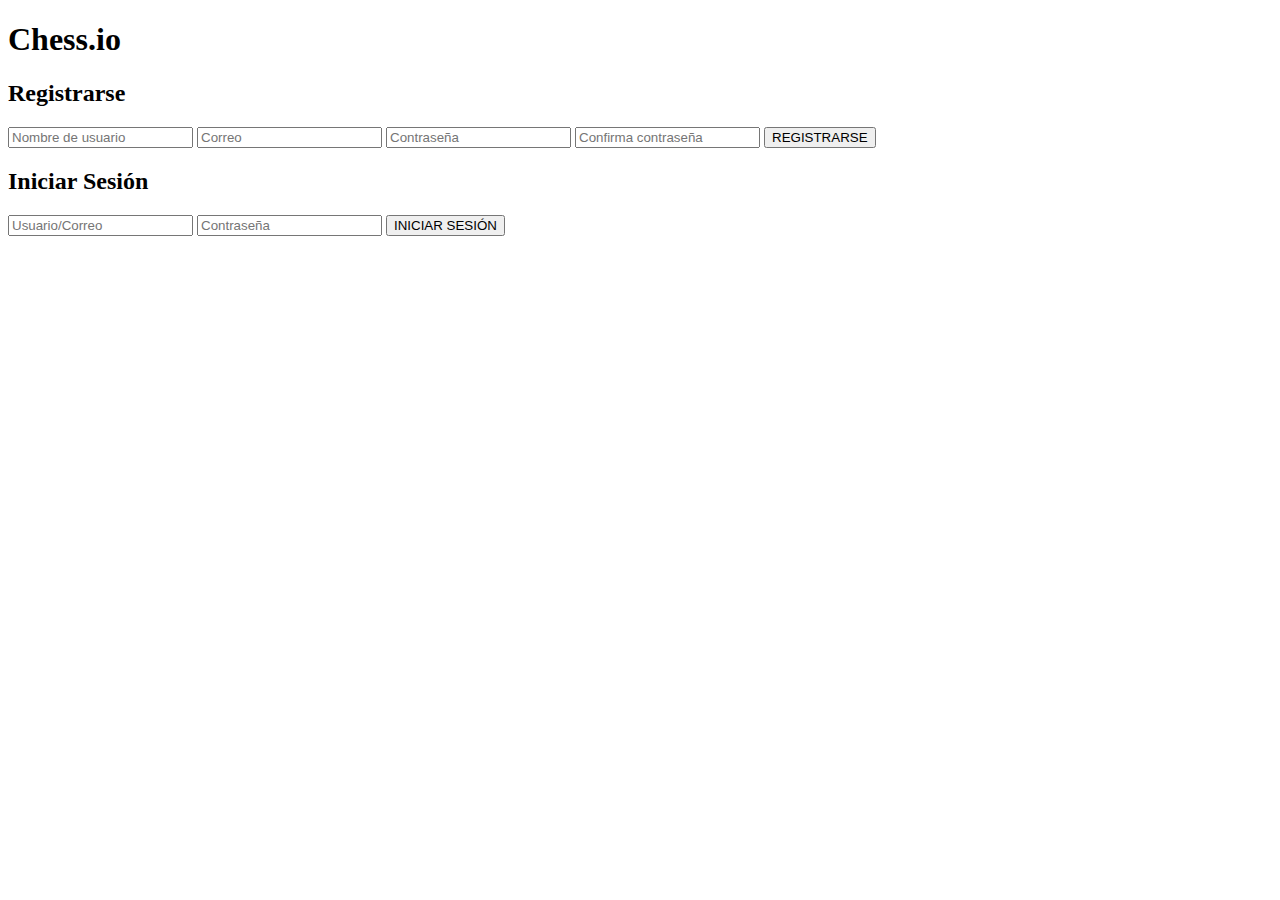
==== target/classes/static/index.html @ 93923463 "No se que putas con EL PERRO INTELIYI" ====
<!DOCTYPE html>
<html lang="en">
<head>
    <meta charset="UTF-8">
    <meta name="viewport" content="width=device-width, initial-scale=1.0">
    <meta http-equiv="X-UA-Compatible" content="ie=edge">

    <link href="css/myStyle.css" rel="stylesheet" type="text/css">
    <script src="https://ajax.googleapis.com/ajax/libs/jquery/3.6.0/jquery.min.js"></script>
    <script src="js/myScript.js"></script>
    <title>UI Login</title>
</head>
<body>
<!--<img src="assets/thumb2-chess-pieces-chess-concepts-wood-chess-kings-and-pawns-chess.jpg">-->
<header><h1>Chess.io</h1></header>
<div class="container">
    <div class="login-container">
        <div class="register">
            <h2>Registrarse</h2>
            <form action="">
                <input id="userName" type="text" placeholder="Nombre de usuario" class="nombre">
                <input id="correo" type="text" placeholder="Correo" class="Correo">
                <input id="pwd" type="password" placeholder="Contraseña" class="pass">
                <input id="pwdr" type="password" placeholder="Confirma contraseña" class="repass">
                <input type="submit" class="submit" onclick="sendDataUser()" value="REGISTRARSE">
            </form>
        </div>
        <div class="login">
            <h2>Iniciar Sesión</h2>
            <form action="">
            <input id="userNameInicio"  type="text" placeholder="Usuario/Correo" class="nombre">
            <input id="pwdInicio" type="password" placeholder="Contraseña" class="pass">
            <input type="submit" class="submit" onclick="getDataUser()" value="INICIAR SESIÓN">
            </form>
        </div>
    </div>
</div>
</body>
</html>
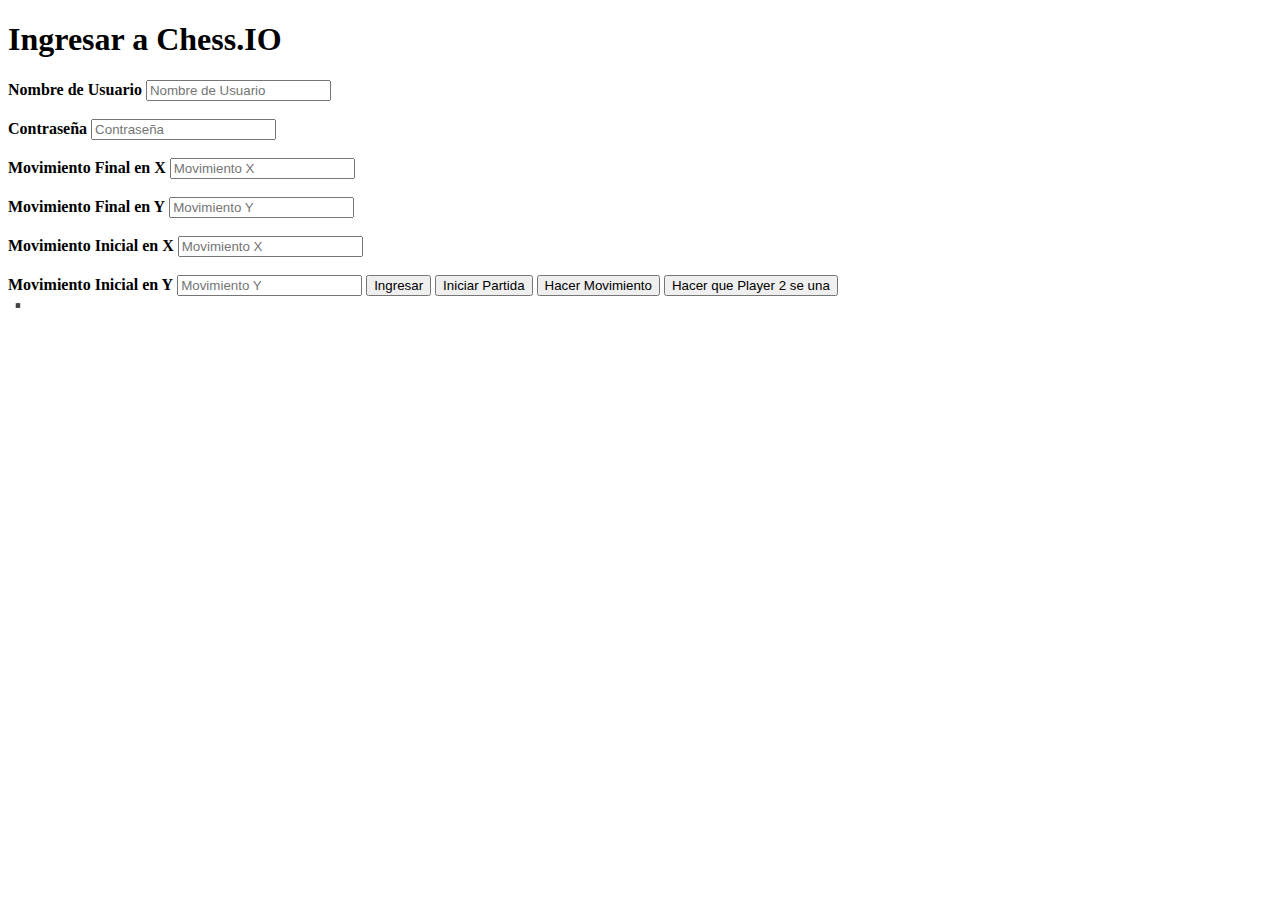
==== commit d25cc29b: "Movimientos con clicks en el front, falta jaque" ====
--- a/target/classes/static/index.html
+++ b/target/classes/static/index.html
@@ -2,38 +2,45 @@
 <html lang="en">
 <head>
     <meta charset="UTF-8">
-    <meta name="viewport" content="width=device-width, initial-scale=1.0">
-    <meta http-equiv="X-UA-Compatible" content="ie=edge">
+    <title>Chess.IO</title>
+</head>
+<script src="https://ajax.googleapis.com/ajax/libs/jquery/3.6.0/jquery.min.js"></script>
+<script src="./js/myScript.js"></script>
+<body>
+    <h1>Ingresar a Chess.IO</h1>
 
-    <link href="css/myStyle.css" rel="stylesheet" type="text/css">
-    <script src="https://ajax.googleapis.com/ajax/libs/jquery/3.6.0/jquery.min.js"></script>
-    <script src="js/myScript.js"></script>
-    <title>UI Login</title>
-</head>
-<body>
-<!--<img src="assets/thumb2-chess-pieces-chess-concepts-wood-chess-kings-and-pawns-chess.jpg">-->
-<header><h1>Chess.io</h1></header>
-<div class="container">
-    <div class="login-container">
-        <div class="register">
-            <h2>Registrarse</h2>
-            <form action="">
-                <input id="userName" type="text" placeholder="Nombre de usuario" class="nombre">
-                <input id="correo" type="text" placeholder="Correo" class="Correo">
-                <input id="pwd" type="password" placeholder="Contraseña" class="pass">
-                <input id="pwdr" type="password" placeholder="Confirma contraseña" class="repass">
-                <input type="submit" class="submit" onclick="sendDataUser()" value="REGISTRARSE">
-            </form>
-        </div>
-        <div class="login">
-            <h2>Iniciar Sesión</h2>
-            <form action="">
-            <input id="userNameInicio"  type="text" placeholder="Usuario/Correo" class="nombre">
-            <input id="pwdInicio" type="password" placeholder="Contraseña" class="pass">
-            <input type="submit" class="submit" onclick="getDataUser()" value="INICIAR SESIÓN">
-            </form>
-        </div>
-    </div>
+<div>
+    <label><b>Nombre de Usuario</b></label>
+    <input id="userName" placeholder="Nombre de Usuario">
+    <br>
+    <br>
+    <label><b>Contraseña</b></label>
+    <input id="pwd" type="password" placeholder="Contraseña">
+    <br>
+    <br>
+    <label><b>Movimiento Final en X</b></label>
+    <input id="movX" placeholder="Movimiento X">
+    <br>
+    <br>
+    <label><b>Movimiento Final en Y</b></label>
+    <input id="movY" placeholder="Movimiento Y">
+    <br>
+    <br>
+    <label><b>Movimiento Inicial en X</b></label>
+    <input id="movIX" placeholder="Movimiento X">
+    <br>
+    <br>
+    <label><b>Movimiento Inicial en Y</b></label>
+    <input id="movIY" placeholder="Movimiento Y">
+    <button onclick="registrarUsuario()">Ingresar</button>
+    <button onclick="sendData()">Iniciar Partida</button>
+    <button onclick="hacerMovimiento()">Hacer Movimiento</button>
+    <button onclick="unirse()">Hacer que Player 2 se una</button>
+
 </div>
+    <div id="tablero"></div>
+<div id="misDatos"></div>
+    <div style="display: inline;" style="height:150px; width:150px;" id='"+i+j+"' > <span> ▪️ </span> </div>
+
 </body>
-</html>
+</html>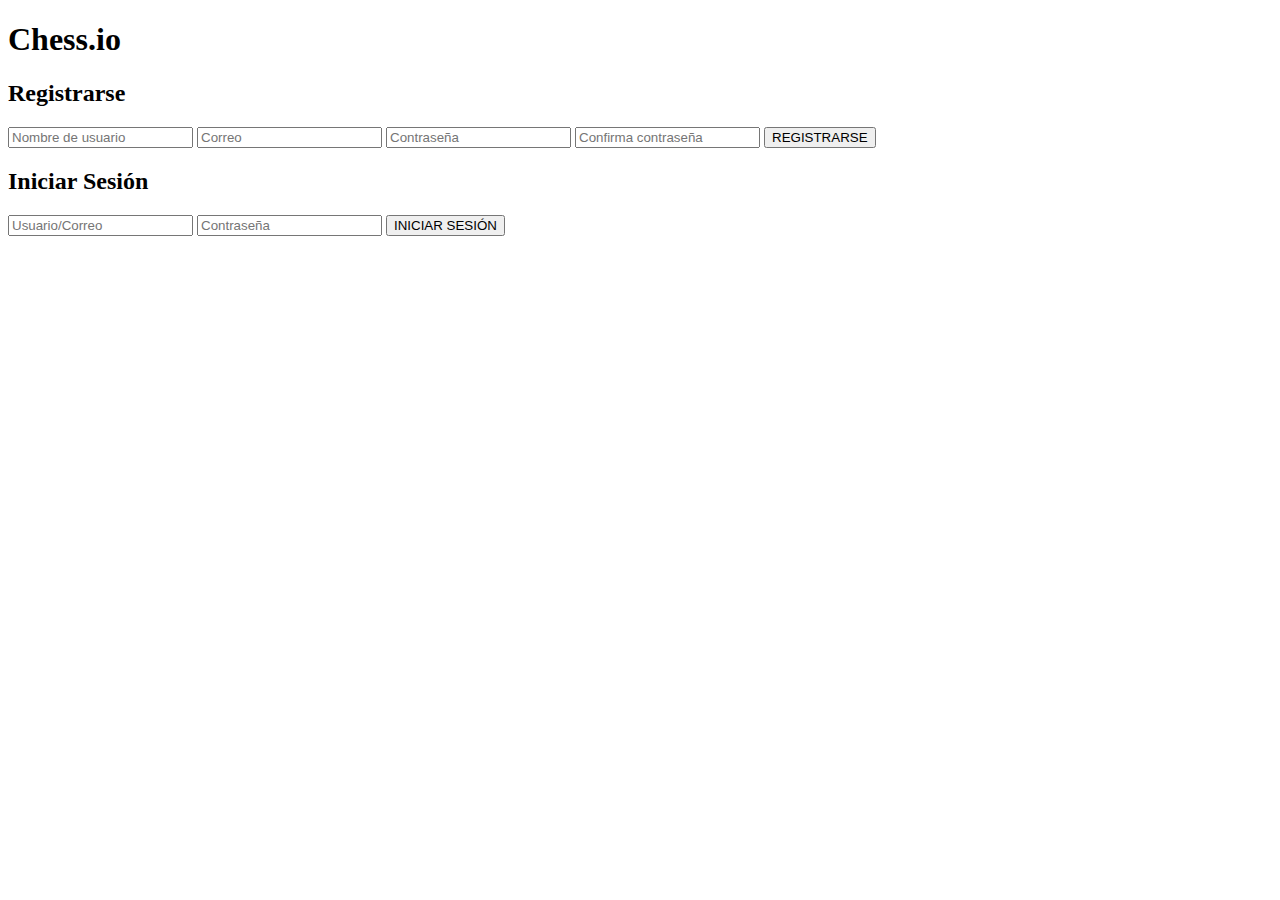
==== commit 2c375c0e: "Arreglado movimiento con click" ====
--- a/target/classes/static/index.html
+++ b/target/classes/static/index.html
@@ -2,45 +2,39 @@
 <html lang="en">
 <head>
     <meta charset="UTF-8">
-    <title>Chess.IO</title>
+    <meta name="viewport" content="width=device-width, initial-scale=1.0">
+    <meta http-equiv="X-UA-Compatible" content="ie=edge">
+
+    <link href="css/myStyle.css" rel="stylesheet" type="text/css">
+    <script src="https://ajax.googleapis.com/ajax/libs/jquery/3.6.0/jquery.min.js"></script>
+    <script src="js/myScript.js"></script>
+    <script src="./js/myScript.js"></script>
+    <title>UI Login</title>
 </head>
-<script src="https://ajax.googleapis.com/ajax/libs/jquery/3.6.0/jquery.min.js"></script>
-<script src="./js/myScript.js"></script>
 <body>
-    <h1>Ingresar a Chess.IO</h1>
-
-<div>
-    <label><b>Nombre de Usuario</b></label>
-    <input id="userName" placeholder="Nombre de Usuario">
-    <br>
-    <br>
-    <label><b>Contraseña</b></label>
-    <input id="pwd" type="password" placeholder="Contraseña">
-    <br>
-    <br>
-    <label><b>Movimiento Final en X</b></label>
-    <input id="movX" placeholder="Movimiento X">
-    <br>
-    <br>
-    <label><b>Movimiento Final en Y</b></label>
-    <input id="movY" placeholder="Movimiento Y">
-    <br>
-    <br>
-    <label><b>Movimiento Inicial en X</b></label>
-    <input id="movIX" placeholder="Movimiento X">
-    <br>
-    <br>
-    <label><b>Movimiento Inicial en Y</b></label>
-    <input id="movIY" placeholder="Movimiento Y">
-    <button onclick="registrarUsuario()">Ingresar</button>
-    <button onclick="sendData()">Iniciar Partida</button>
-    <button onclick="hacerMovimiento()">Hacer Movimiento</button>
-    <button onclick="unirse()">Hacer que Player 2 se una</button>
-
+<!--<img src="assets/thumb2-chess-pieces-chess-concepts-wood-chess-kings-and-pawns-chess.jpg">-->
+<header><h1>Chess.io</h1></header>
+<div class="container">
+    <div class="login-container">
+        <div class="register">
+            <h2>Registrarse</h2>
+            <form action="">
+                <input id="userName" type="text" placeholder="Nombre de usuario" class="nombre">
+                <input id="correo" type="email" placeholder="Correo" class="Correo">
+                <input id="pwd" type="password" placeholder="Contraseña" class="pass">
+                <input id="pwdr" type="password" placeholder="Confirma contraseña" class="repass">
+                <input type="submit" class="submit" onclick="sendDataUser()" value="REGISTRARSE">
+            </form>
+        </div>
+        <div class="login">
+            <h2>Iniciar Sesión</h2>
+            <form action="">
+            <input id="userNameInicio"  type="text" placeholder="Usuario/Correo" class="nombre">
+            <input id="pwdInicio" type="password" placeholder="Contraseña" class="pass">
+            <input type="submit" class="submit" onclick="getDataUser()" value="INICIAR SESIÓN">
+            </form>
+        </div>
+    </div>
 </div>
-    <div id="tablero"></div>
-<div id="misDatos"></div>
-    <div style="display: inline;" style="height:150px; width:150px;" id='"+i+j+"' > <span> ▪️ </span> </div>
-
 </body>
-</html>+</html>
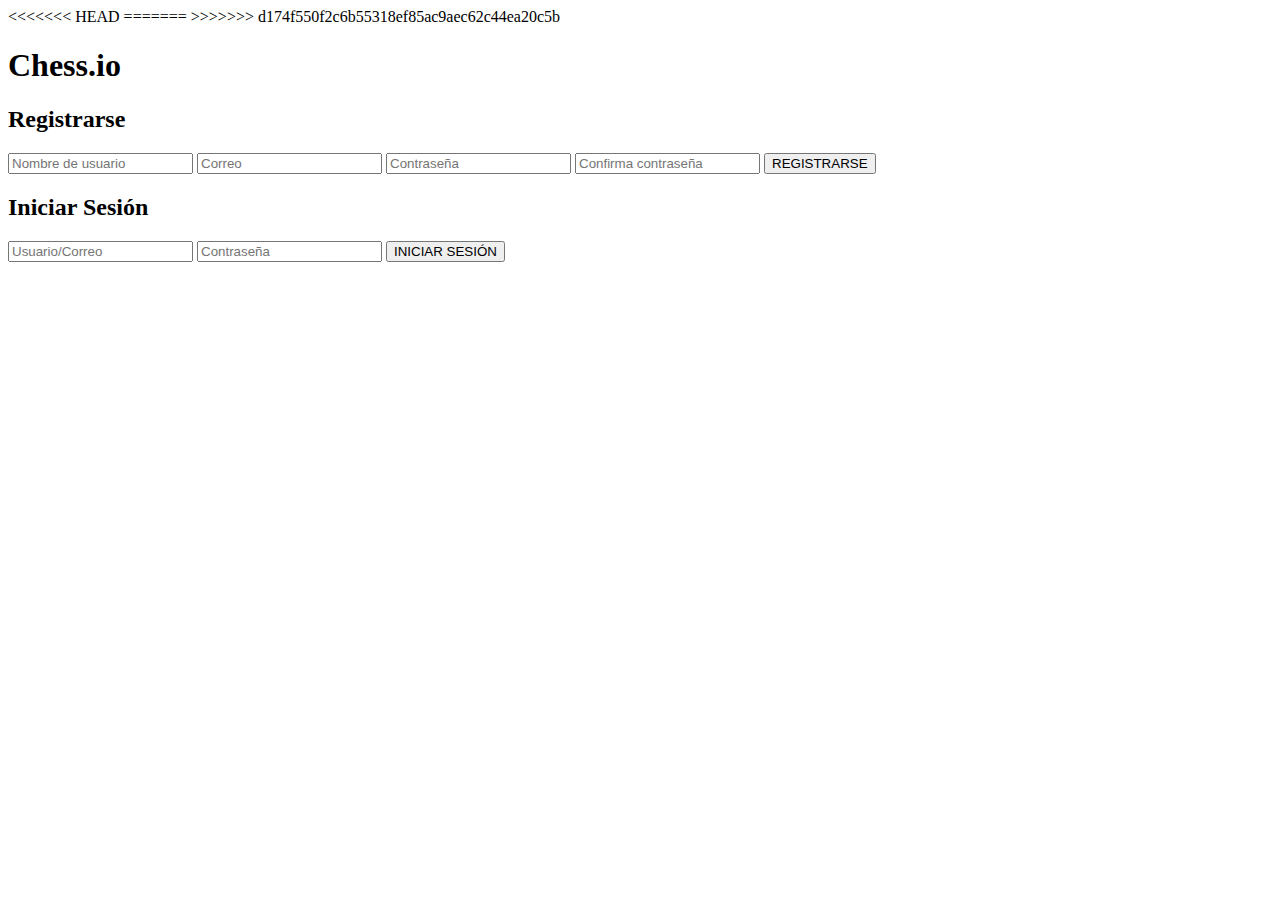
==== commit a72620ac: "Registro arreglado" ====
--- a/target/classes/static/index.html
+++ b/target/classes/static/index.html
@@ -7,8 +7,11 @@
 
     <link href="css/myStyle.css" rel="stylesheet" type="text/css">
     <script src="https://ajax.googleapis.com/ajax/libs/jquery/3.6.0/jquery.min.js"></script>
+<<<<<<< HEAD
+    <script src="./js/indexScript.js"></script>
+=======
     <script src="js/myScript.js"></script>
-    <script src="./js/myScript.js"></script>
+>>>>>>> d174f550f2c6b55318ef85ac9aec62c44ea20c5b
     <title>UI Login</title>
 </head>
 <body>
@@ -31,7 +34,7 @@
             <form action="">
             <input id="userNameInicio"  type="text" placeholder="Usuario/Correo" class="nombre">
             <input id="pwdInicio" type="password" placeholder="Contraseña" class="pass">
-            <input type="submit" class="submit" onclick="getDataUser()" value="INICIAR SESIÓN">
+            <input type="button" class="submit" onclick="iniciarSesion()" value="INICIAR SESIÓN">
             </form>
         </div>
     </div>
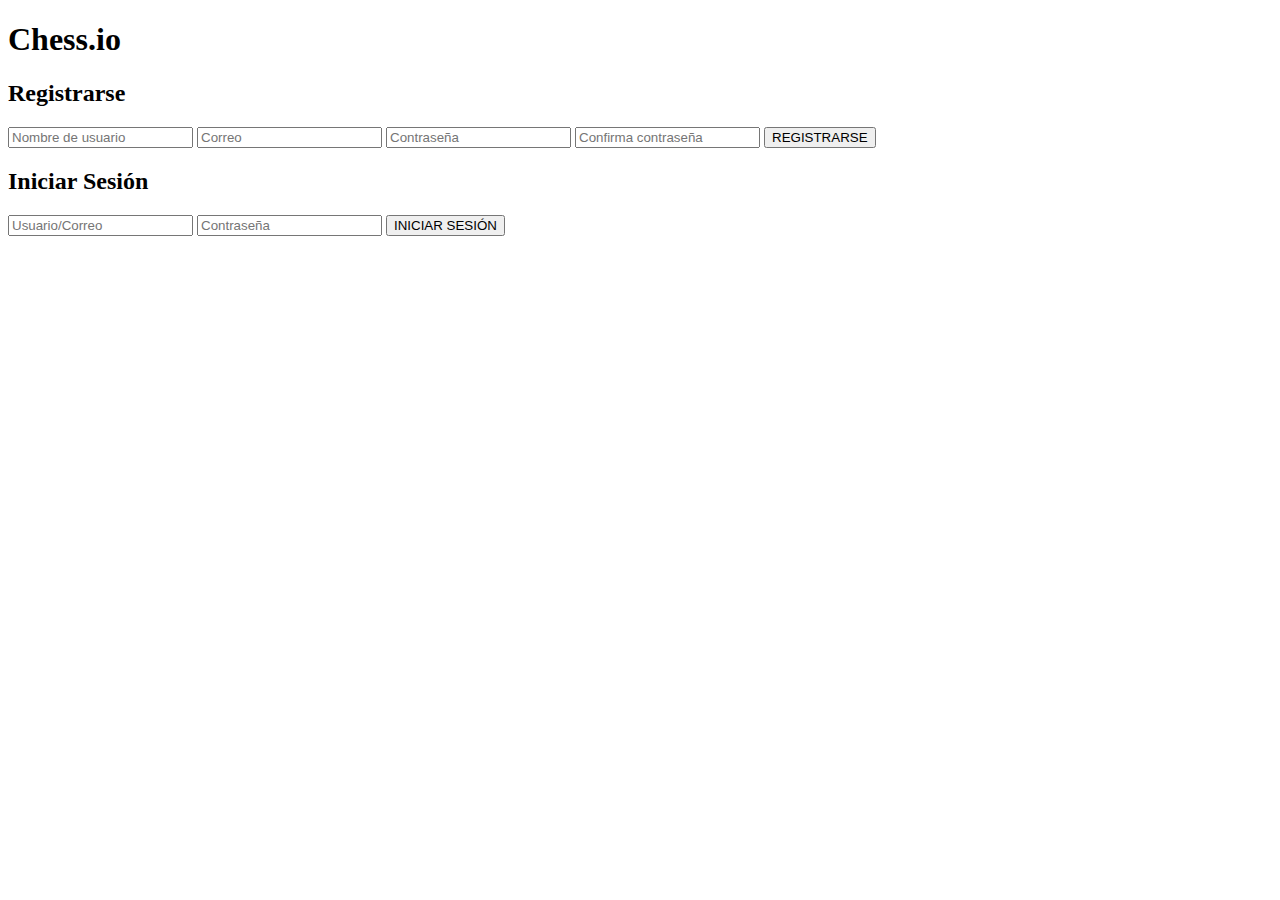
==== commit 74a27bf9: "Validaciones registro y jugar" ====
--- a/target/classes/static/index.html
+++ b/target/classes/static/index.html
@@ -7,11 +7,7 @@
 
     <link href="css/myStyle.css" rel="stylesheet" type="text/css">
     <script src="https://ajax.googleapis.com/ajax/libs/jquery/3.6.0/jquery.min.js"></script>
-<<<<<<< HEAD
     <script src="./js/indexScript.js"></script>
-=======
-    <script src="js/myScript.js"></script>
->>>>>>> d174f550f2c6b55318ef85ac9aec62c44ea20c5b
     <title>UI Login</title>
 </head>
 <body>
